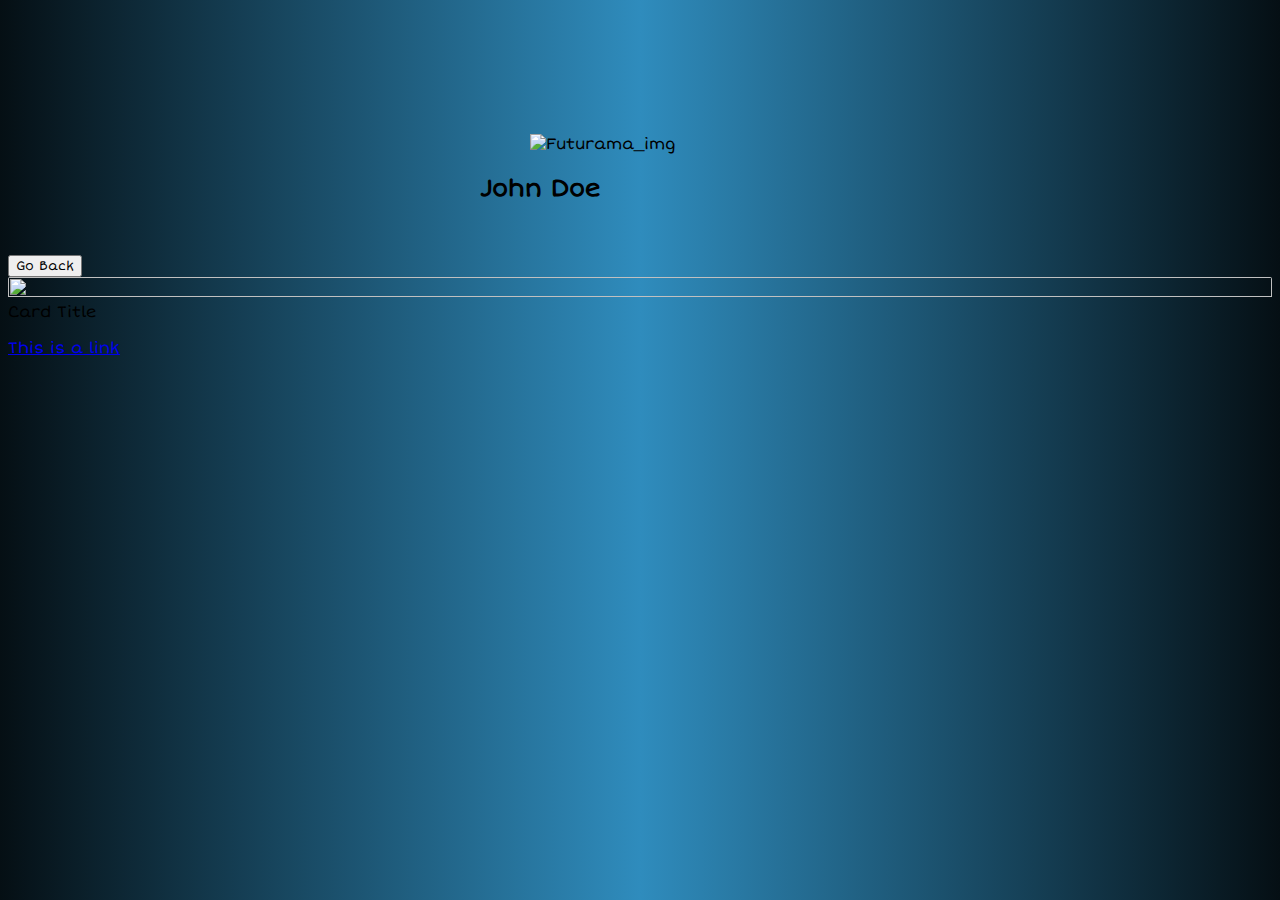
==== ResultPage.html @ b77397b9 "fixed img via style.css so it stays in the card" ====
<!DOCTYPE html>
<html lang="en">

<head>

    <!-- materialize -->
    <link rel="stylesheet" href="https://cdnjs.cloudflare.com/ajax/libs/materialize/0.97.8/css/materialize.min.css"
        integrity="sha512-17AHGe9uFHHt+QaRYieK7bTdMMHBMi8PeWG99Mf/xEcfBLDCn0Gze8Xcx1KoSZxDnv+KnCC+os/vuQ7jrF/nkw=="
        crossorigin="anonymous" referrerpolicy="no-referrer" />
    <!-- FontAwesome -->
    <link rel="stylesheet" href="https://use.fontawesome.com/releases/v5.8.1/css/all.css"
        integrity="sha384-50oBUHEmvpQ+1lW4y57PTFmhCaXp0ML5d60M1M7uH2+nqUivzIebhndOJK28anvf" crossorigin="anonymous" />
    <link rel="preconnect" href="https://fonts.googleapis.com">
    <link rel="preconnect" href="https://fonts.gstatic.com" crossorigin>
    <link href="https://fonts.googleapis.com/css2?family=Short+Stack&display=swap" rel="stylesheet">
    <link rel="preconnect" href="https://fonts.googleapis.com">
    <link rel="preconnect" href="https://fonts.gstatic.com" crossorigin>
    <link href="https://fonts.googleapis.com/css2?family=Short+Stack&display=swap" rel="stylesheet">
    <link rel="stylesheet" href="assets/css/style.css">
    <meta charset="UTF-8">
    <meta http-equiv="X-UA-Compatible" content="IE=edge">
    <meta name="viewport" content="width=device-width, initial-scale=1.0">
    <title>Results - Futurama Character Search</title>
</head>
<br>
<br>
<br>
<br>

<body>
    <div class="card-grid">

        <div class="charactercard" style="width: 20rem;">

            <img id="char-target" src="" alt="Futurama_img" style="width:50%">
            <div class="container">
                <h2><b id="char-name">John Doe</b></h2>
                </b></p>
            </div>
        </div>

        <!-- <div class="actorcard" style="width: 20rem;">
            <img id="actor-image" src="" alt="imdb_img" style="width:50%"> -->
        <div class="container">
            <!-- <h2><b id="actor-name">'Actor Name'</b></h2> -->
            <div id="actor-info">

            </div>

        </div>
    </div>

    <div>
        <button id="go-back" class="btn-large waves-effect waves-light">Go Back</button>
    </div>

    <div class="row">
        <div class="col s12 m3">
            <div class="card">
                <div class="card-image">
                    <img id="actor-image" src="">
                    <span id="actor-name" class="card-title">Card Title</span>
                </div>
                <div id="actor-info" class="card-content">
                    <p></p>
                </div>
                <div class="card-action">
                    <a href="#">This is a link</a>
                </div>
            </div>
        </div>
    </div>

</body>

<script src="./assets/js/results.js"></script>

</html>
---- assets/css/style.css ----
/*Search Page */

body {
  background-color: rgb(244, 214, 179);
  font-family: "Short Stack", cursive;
}
#header {
  background-size: cover;
  background-position-y: 40%;
  color: rgb(134, 7, 7);
  background-color: rgb(230, 178, 35);
  position: relative !important;
}

/* h1 style for Name */
#header h1 {
  font-size: 400%;
  text-align: center;
  text-transform: uppercase;
  font-weight: bold;
  -webkit-background-clip: text;
  -moz-background-clip: text;
  background-clip: text;
  text-shadow: 0px 3px 3px rgba(255, 255, 255, 0.5);
  margin-top: 0;
}

/*Jumbotron padding and border */
.jumbotron {
  padding: 1rem;
  border-radius: 0;
}

/* character Search width */
#search-character {
  width: 80%;
}

/* fontawesome magnifying glass icon */
#search-button-icon {
  width: 20px;
  display: inline-block;
}

/*About Futurama padding */
#info-about {
  padding-left: 15px;
  border-style: dashed;
  border-width: thick;
  background-color: rgb(205, 207, 83);
  font-family: "Short Stack", cursive;
}

img {
  margin-top: 30px;
  margin-left: 50px;
  width: 50%;
  height: 50%;
}

/* clear storage below list of characters */
#clear-storage {
  color: rgb(251, 246, 246);
  background-color: rgb(25, 123, 227);
  text-decoration: none;
  font-size: 0.75em;
  margin: 0.5em 0em 0em 0.5em;
}

/* character card styling */
.character-card {
  width: 9rem;
  background-color: #0275d8;
  color: white;
  text-align: center;
}

.card .card-image img {
  display: block;
  border-radius: 2px 2px 0 0;
  position: relative;
  left: 0;
  right: 0;
  top: 0;
  bottom: 0;
  width: 100%;
  margin: auto;
}

/* Results Page */

/** Body and Gradient Background */

body {
  background: #050f14;
  background: -moz-linear-gradient(left, #050f14 0%, #2f8cbd 50%, #050f14 100%);
  background: -webkit-linear-gradient(
    left,
    #050f14 0%,
    #2f8cbd 50%,
    #050f14 100%
  );
  background: linear-gradient(to right, #050f14 0%, #2f8cbd 50%, #050f14 100%);
}

/** Animation for Character card */

.bounce-in-top {
  animation: bounce-in-top 1.1s both;
}

@keyframes bounce-in-top {
  0% {
    transform: translateY(-500px);
    animation-timing-function: ease-in;
    opacity: 0;
  }
  38% {
    transform: translateY(0);
    animation-timing-function: ease-out;
    opacity: 1;
  }
  55% {
    transform: translateY(-65px);
    animation-timing-function: ease-in;
  }
  72% {
    transform: translateY(0);
    animation-timing-function: ease-out;
  }
  81% {
    transform: translateY(-28px);
    animation-timing-function: ease-in;
  }
  90% {
    transform: translateY(0);
    animation-timing-function: ease-out;
  }
  95% {
    transform: translateY(-8px);
    animation-timing-function: ease-in;
  }
  100% {
    transform: translateY(0);
    animation-timing-function: ease-out;
  }
}

/** Animation for Actor card */

.bounce-in-bottom {
  animation: bounce-in-bottom 1.1s both;
}

@keyframes bounce-in-bottom {
  0% {
    transform: translateY(500px);
    animation-timing-function: ease-in;
    opacity: 0;
  }
  38% {
    transform: translateY(0);
    animation-timing-function: ease-out;
    opacity: 1;
  }
  55% {
    transform: translateY(65px);
    animation-timing-function: ease-in;
  }
  72% {
    transform: translateY(0);
    animation-timing-function: ease-out;
  }
  81% {
    transform: translateY(28px);
    animation-timing-function: ease-in;
  }
  90% {
    transform: translateY(0);
    animation-timing-function: ease-out;
  }
  95% {
    transform: translateY(8px);
    animation-timing-function: ease-in;
  }
  100% {
    transform: translateY(0);
    animation-timing-function: ease-out;
  }
}

/** Card container */

.card-grid {
  display: grid;
  justify-content: center;
  align-items: center;
  grid-template-columns: repeat(auto-fill, minmax);
  gap: 1rem;
}

/** Character Card */

.charactercard {
  font-family: "Short Stack", cursive;
  animation: bounce-in-top 1.1s both;
  align-items: center;
  transition: 0.3s;
  padding: 1rem;
}

/** Actor Card */

.actorcard {
  font-family: "Short Stack", cursive;
  animation: bounce-in-bottom 1.1s both;
  align-items: center;
  transition: 0.3s;
  padding: 1rem;
}

#go-back {
  font-family: "Short Stack", cursive;
}
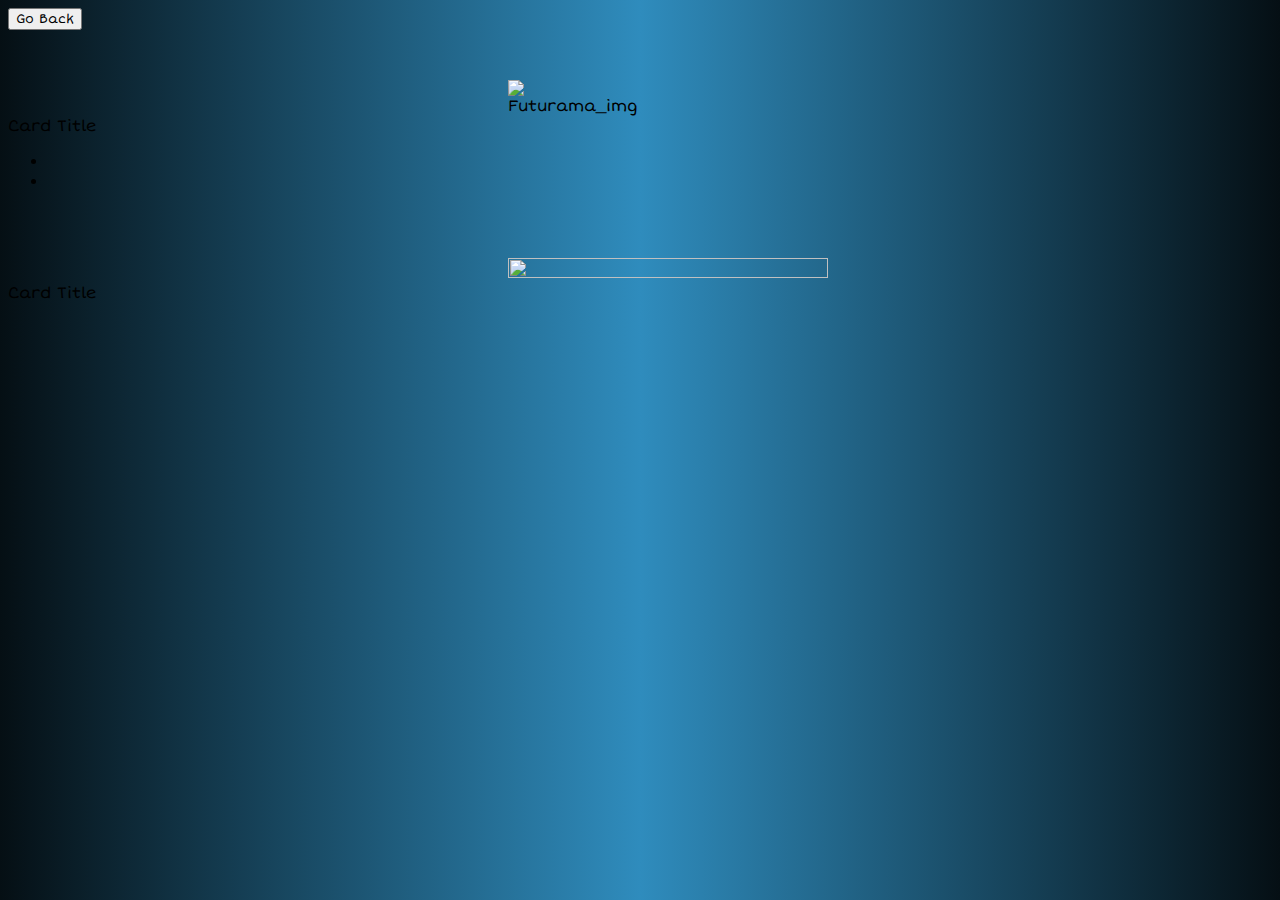
==== commit bed0eca7: "added in some data for the character card" ====
--- a/ResultPage.html
+++ b/ResultPage.html
@@ -22,51 +22,48 @@
     <meta name="viewport" content="width=device-width, initial-scale=1.0">
     <title>Results - Futurama Character Search</title>
 </head>
-<br>
-<br>
-<br>
-<br>
 
 <body>
-    <div class="card-grid">
-
-        <div class="charactercard" style="width: 20rem;">
-
-            <img id="char-target" src="" alt="Futurama_img" style="width:50%">
-            <div class="container">
-                <h2><b id="char-name">John Doe</b></h2>
-                </b></p>
-            </div>
-        </div>
-
-        <!-- <div class="actorcard" style="width: 20rem;">
-            <img id="actor-image" src="" alt="imdb_img" style="width:50%"> -->
-        <div class="container">
-            <!-- <h2><b id="actor-name">'Actor Name'</b></h2> -->
-            <div id="actor-info">
-
-            </div>
-
-        </div>
-    </div>
 
     <div>
         <button id="go-back" class="btn-large waves-effect waves-light">Go Back</button>
     </div>
 
-    <div class="row">
-        <div class="col s12 m3">
-            <div class="card">
-                <div class="card-image">
-                    <img id="actor-image" src="">
-                    <span id="actor-name" class="card-title">Card Title</span>
+
+    <div class="container">
+        <div class="row">
+            <div class="col 12 m6">
+                <div class="card bounce-in-top " style="width: 20rem;">
+                    <div class="card-image">
+                        <img id="char-target" src="" alt="Futurama_img">
+                        <span id="char-name" class="card-title">Card Title</span>
+                    </div>
+                    <div class="card-content">
+                        <ul>
+                            <li id="species"></li>
+                            <li id="planet"></li>
+                        </ul>
+                    </div>
+                    <div id="" class="">
+
+                    </div>
                 </div>
-                <div id="actor-info" class="card-content">
-                    <p></p>
+
+            </div>
+            <div class="col 12 m6">
+                <div class="card bounce-in-bottom" style="width: 20rem;" alt="actor card">
+                    <div class="card-image">
+                        <img id="actor-image" src="">
+                        <span id="actor-name" class="card-title">Card Title</span>
+                    </div>
+                    <div id="actor-info" class="card-content">
+                        <p id="actor-desc"></p>
+                    </div>
+                    <div id="card-link" class="card-action">
+
+                    </div>
                 </div>
-                <div class="card-action">
-                    <a href="#">This is a link</a>
-                </div>
+
             </div>
         </div>
     </div>
--- a/assets/css/style.css
+++ b/assets/css/style.css
@@ -25,15 +25,15 @@
   margin-top: 0;
 }
 
-/*Jumbotron padding and border */
-.jumbotron {
-  padding: 1rem;
-  border-radius: 0;
-}
 
 /* character Search width */
 #search-character {
   width: 80%;
+}
+label{
+  font-family:Luminari, fantasy;
+  font-size:x-large;
+  color:aliceblue;
 }
 
 /* fontawesome magnifying glass icon */
@@ -44,27 +44,43 @@
 
 /*About Futurama padding */
 #info-about {
-  padding-left: 15px;
+  padding-left: 20px;
   border-style: dashed;
   border-width: thick;
   background-color: rgb(205, 207, 83);
-  font-family: "Short Stack", cursive;
-}
-
+  /* font-family: "Short Stack", cursive; */
+}
+ /* #random-character{
+  margin-top: 200px;
+}  */
 img {
-  margin-top: 30px;
-  margin-left: 50px;
-  width: 50%;
-  height: 50%;
-}
-
-/* clear storage below list of characters */
-#clear-storage {
-  color: rgb(251, 246, 246);
-  background-color: rgb(25, 123, 227);
-  text-decoration: none;
-  font-size: 0.75em;
-  margin: 0.5em 0em 0em 0.5em;
+  margin-top: 50px;
+  margin-left: 500px;
+  width: 100%;
+  height: 100%;
+
+}
+h2{
+  font-size:x-large;
+  font-family:cursive;
+  font-weight:bolder;
+  color:brown;
+  margin-top: 50px;
+}
+#quote{
+  font-size:larger;
+  font-family: Chalkduster, fantasy ;
+  font-style: oblique;
+  font-weight: bold;
+  color:rgb(6, 6, 162);
+  text-align:left;
+  margin-top: 200px;
+
+}
+
+footer{
+  color: aliceblue;
+  text-align: center;
 }
 
 /* character card styling */
@@ -75,17 +91,6 @@
   text-align: center;
 }
 
-.card .card-image img {
-  display: block;
-  border-radius: 2px 2px 0 0;
-  position: relative;
-  left: 0;
-  right: 0;
-  top: 0;
-  bottom: 0;
-  width: 100%;
-  margin: auto;
-}
 
 /* Results Page */
 
@@ -221,4 +226,4 @@
 
 #go-back {
   font-family: "Short Stack", cursive;
-}
+}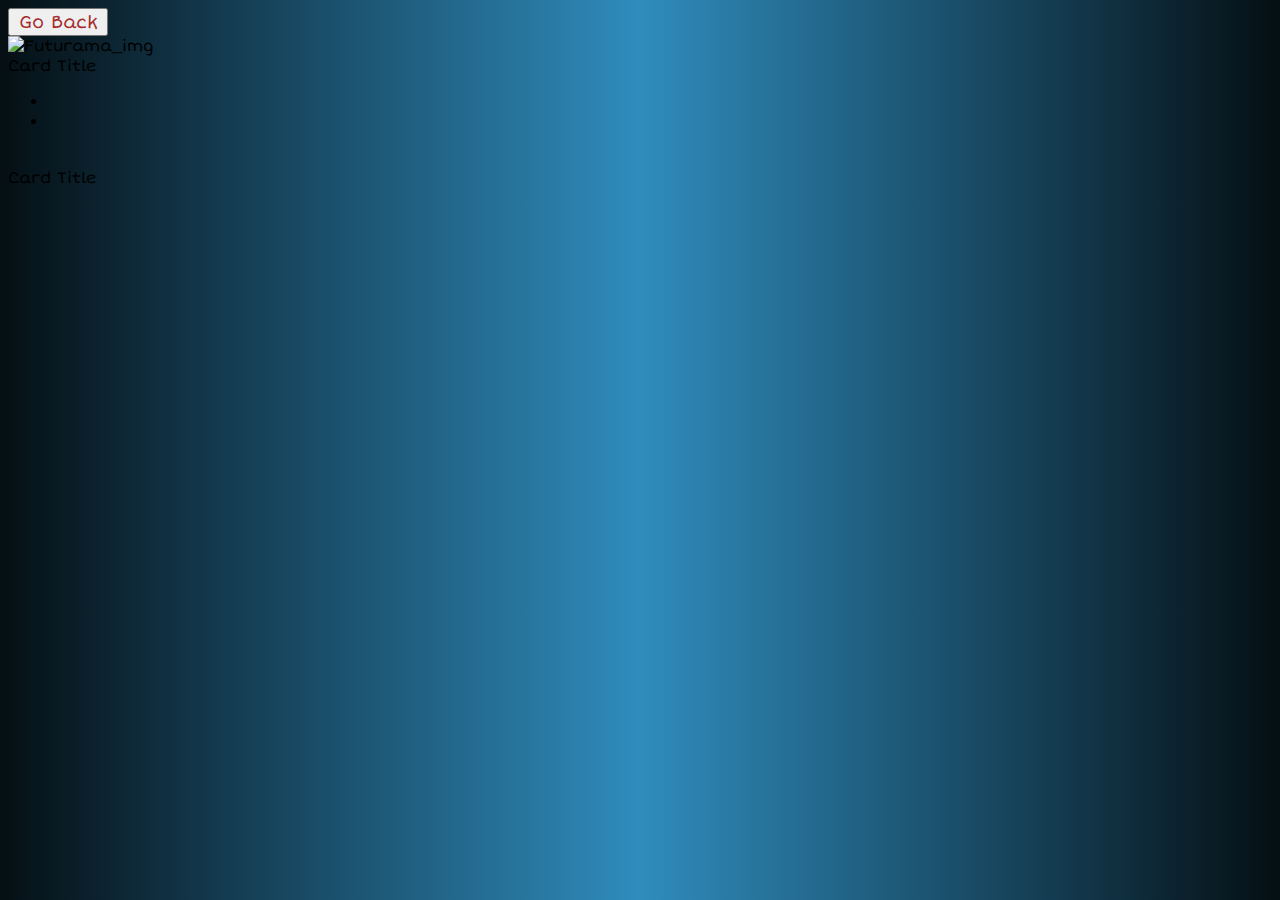
==== commit ad45faa4: "moved card title off img and into card content" ====
--- a/ResultPage.html
+++ b/ResultPage.html
@@ -36,9 +36,10 @@
                 <div class="card bounce-in-top " style="width: 20rem;">
                     <div class="card-image">
                         <img id="char-target" src="" alt="Futurama_img">
-                        <span id="char-name" class="card-title">Card Title</span>
+
                     </div>
                     <div class="card-content">
+                        <span id="char-name" class="card-title">Card Title</span>
                         <ul>
                             <li id="species"></li>
                             <li id="planet"></li>
@@ -54,12 +55,12 @@
                 <div class="card bounce-in-bottom" style="width: 20rem;" alt="actor card">
                     <div class="card-image">
                         <img id="actor-image" src="">
-                        <span id="actor-name" class="card-title">Card Title</span>
                     </div>
                     <div id="actor-info" class="card-content">
+                        <span id="actor-name" class="card-title">Card Title</span>
                         <p id="actor-desc"></p>
                     </div>
-                    <div id="card-link" class="card-action">
+                    <div id="card-link" class="card-action waves-effect waves-light">
 
                     </div>
                 </div>
--- a/assets/css/style.css
+++ b/assets/css/style.css
@@ -28,7 +28,7 @@
 
 /* character Search width */
 #search-character {
-  width: 80%;
+  width: auto;
 }
 label{
   font-family:Luminari, fantasy;
@@ -48,19 +48,16 @@
   border-style: dashed;
   border-width: thick;
   background-color: rgb(205, 207, 83);
-  /* font-family: "Short Stack", cursive; */
-}
- /* #random-character{
-  margin-top: 200px;
-}  */
-img {
+}
+
+.random-pic {
   margin-top: 50px;
   margin-left: 500px;
-  width: 100%;
-  height: 100%;
-
-}
-h2{
+  width: 80%;
+  height: 80%;
+
+}
+h3{
   font-size:x-large;
   font-family:cursive;
   font-weight:bolder;
@@ -226,4 +223,10 @@
 
 #go-back {
   font-family: "Short Stack", cursive;
+  font-size: large;
+  width:100px;
+  display:inline-block;
+  color:brown;
+
+
 }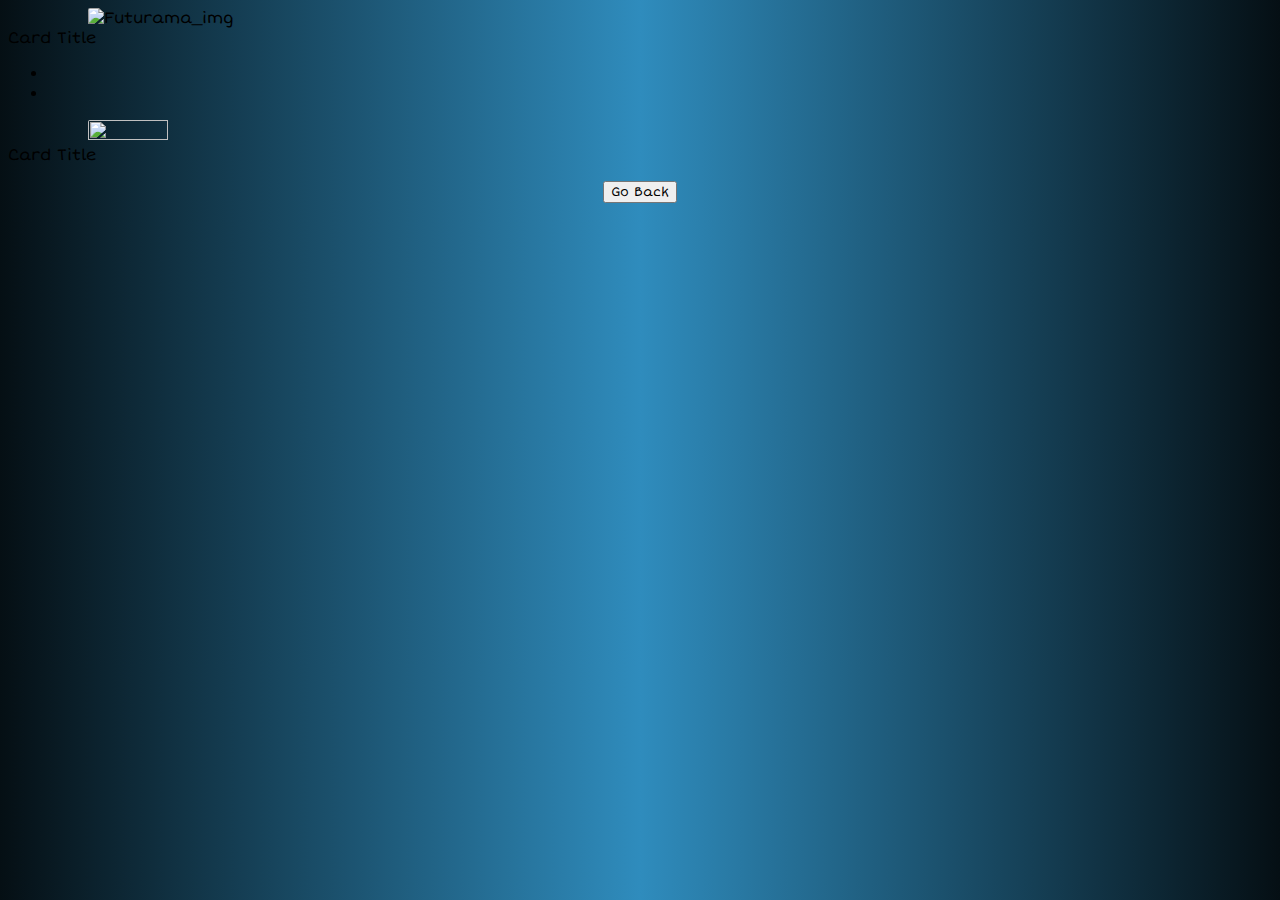
==== commit 3ee045df: "final code for MVP" ====
--- a/ResultPage.html
+++ b/ResultPage.html
@@ -25,17 +25,15 @@
 
 <body>
 
-    <div>
-        <button id="go-back" class="btn-large waves-effect waves-light">Go Back</button>
-    </div>
+    
 
 
     <div class="container">
         <div class="row">
             <div class="col 12 m6">
-                <div class="card bounce-in-top " style="width: 20rem;">
+                <div id="" class="card large bounce-in-top left-align" style="width: 20rem;">
                     <div class="card-image">
-                        <img id="char-target" src="" alt="Futurama_img">
+                        <img id="char-target" src="" alt="Futurama_img" style="height: 50%;">
 
                     </div>
                     <div class="card-content">
@@ -52,15 +50,15 @@
 
             </div>
             <div class="col 12 m6">
-                <div class="card bounce-in-bottom" style="width: 20rem;" alt="actor card">
+                <div class="card large bounce-in-bottom" style="width: 20rem;" alt="actor card">
                     <div class="card-image">
-                        <img id="actor-image" src="">
+                        <img id="actor-image" src="" style="height: 50%;">
                     </div>
-                    <div id="actor-info" class="card-content">
+                    <div id="actor" class="card-content">
                         <span id="actor-name" class="card-title">Card Title</span>
                         <p id="actor-desc"></p>
                     </div>
-                    <div id="card-link" class="card-action waves-effect waves-light">
+                    <div id="card-link" class="card-action teal lighten-2">
 
                     </div>
                 </div>
@@ -69,6 +67,10 @@
         </div>
     </div>
 
+    <div class="back-button">
+        <button id="go-back" class="btn-large waves-effect waves-light">Go Back</button>
+    </div>
+
 </body>
 
 <script src="./assets/js/results.js"></script>
--- a/assets/css/style.css
+++ b/assets/css/style.css
@@ -25,15 +25,15 @@
   margin-top: 0;
 }
 
+/*Jumbotron padding and border */
+.jumbotron {
+  padding: 1rem;
+  border-radius: 0;
+}
 
 /* character Search width */
 #search-character {
-  width: auto;
-}
-label{
-  font-family:Luminari, fantasy;
-  font-size:x-large;
-  color:aliceblue;
+  width: 80%;
 }
 
 /* fontawesome magnifying glass icon */
@@ -44,50 +44,28 @@
 
 /*About Futurama padding */
 #info-about {
-  padding-left: 20px;
+  padding-left: 15px;
   border-style: dashed;
   border-width: thick;
   background-color: rgb(205, 207, 83);
-}
-
-.random-pic {
-  margin-top: 50px;
-  margin-left: 500px;
-  width: 80%;
-  height: 80%;
-
-}
-h3{
-  font-size:x-large;
-  font-family:cursive;
-  font-weight:bolder;
-  color:brown;
-  margin-top: 50px;
-}
-#quote{
-  font-size:larger;
-  font-family: Chalkduster, fantasy ;
-  font-style: oblique;
-  font-weight: bold;
-  color:rgb(6, 6, 162);
-  text-align:left;
-  margin-top: 200px;
-
-}
-
-footer{
-  color: aliceblue;
-  text-align: center;
-}
-
-/* character card styling */
-.character-card {
-  width: 9rem;
-  background-color: #0275d8;
-  color: white;
-  text-align: center;
-}
-
+  font-family: "Short Stack", cursive;
+}
+
+img {
+  margin-top: 30px;
+  margin-left: 50px;
+  width: 50%;
+  height: 50%;
+}
+
+/* clear storage below list of characters */
+#clear-storage {
+  color: rgb(251, 246, 246);
+  background-color: rgb(25, 123, 227);
+  text-decoration: none;
+  font-size: 0.75em;
+  margin: 0.5em 0em 0em 0.5em;
+}
 
 /* Results Page */
 
@@ -105,6 +83,16 @@
   background: linear-gradient(to right, #050f14 0%, #2f8cbd 50%, #050f14 100%);
 }
 
+.back-button {
+  text-align: center;
+  
+}
+
+#go-back {
+  font-family: "Short Stack", cursive;
+  margin-bottom: 10px;
+}
+
 /** Animation for Character card */
 
 .bounce-in-top {
@@ -211,6 +199,32 @@
   padding: 1rem;
 }
 
+/* character card styling */
+.character-card {
+  width: 9rem;
+  background-color: #0275d8;
+  /* color: white; */
+  text-align: center;
+}
+
+.card .card-image img {
+  display: block;
+  border-radius: 2px 2px 0 0;
+  position: relative;
+  left: 0;
+  right: 0;
+  top: 0;
+  bottom: 0;
+  height: 50%;
+  /* width: 100%; */
+  margin: auto;
+  align-items: center;
+}
+
+.card-item {
+  text-align: center;
+}
+
 /** Actor Card */
 
 .actorcard {
@@ -220,13 +234,3 @@
   transition: 0.3s;
   padding: 1rem;
 }
-
-#go-back {
-  font-family: "Short Stack", cursive;
-  font-size: large;
-  width:100px;
-  display:inline-block;
-  color:brown;
-
-
-}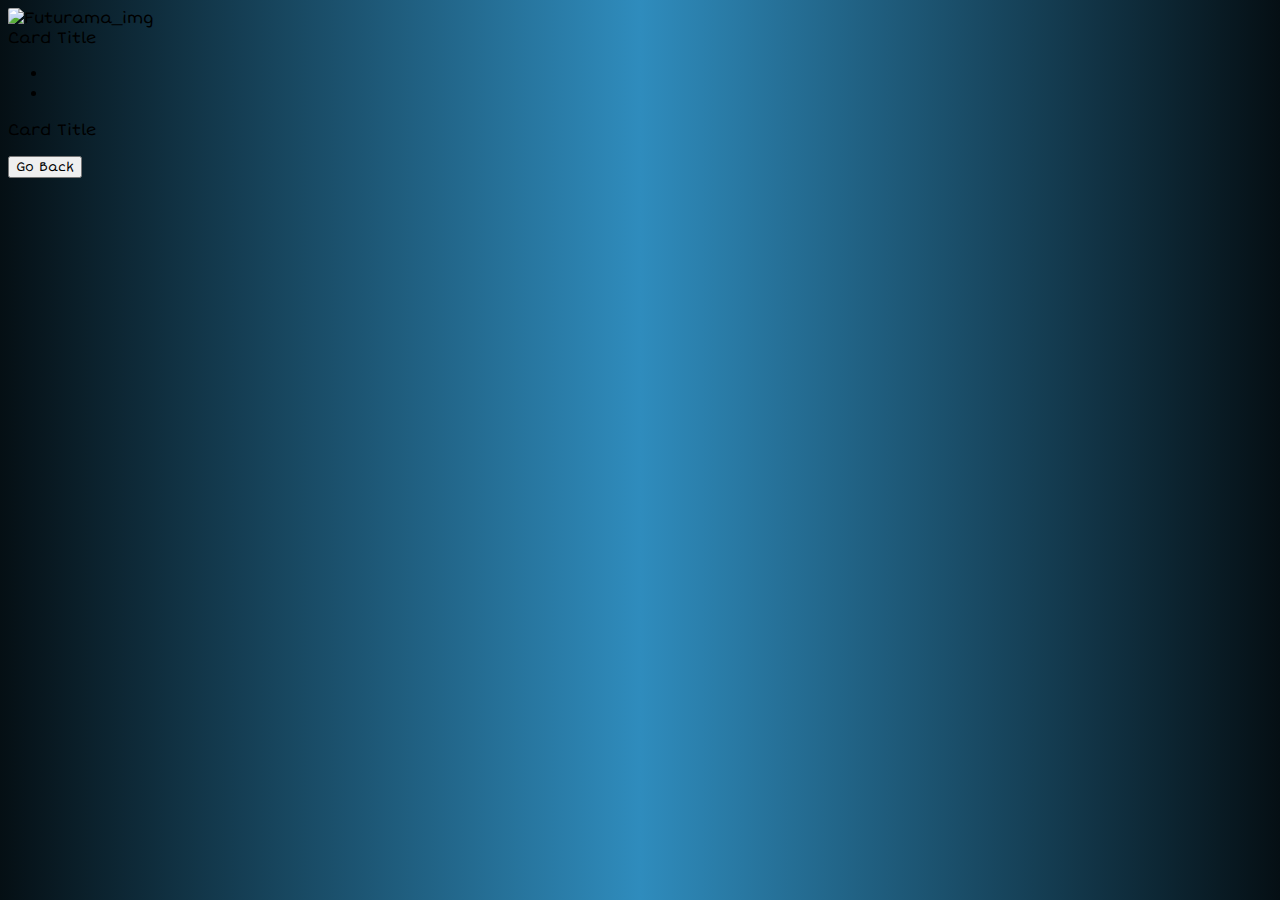
==== commit 2b395df9: "Merge pull request #27 from roo116/results-page" ====
--- a/ResultPage.html
+++ b/ResultPage.html
@@ -25,52 +25,54 @@
 
 <body>
 
-    
 
 
-    <div class="container">
-        <div class="row">
-            <div class="col 12 m6">
-                <div id="" class="card large bounce-in-top left-align" style="width: 20rem;">
-                    <div class="card-image">
-                        <img id="char-target" src="" alt="Futurama_img" style="height: 50%;">
+    <main>
+        <div class="container">
+            <div class="row">
+                <div class="center-align col 12 m6">
+                    <div id="" class="card large bounce-in-top center-align" style="width: 20rem;">
+                        <div class="card-image">
+                            <img id="char-target" src="" alt="Futurama_img" style="height: 50%;">
 
-                    </div>
-                    <div class="card-content">
-                        <span id="char-name" class="card-title">Card Title</span>
-                        <ul>
-                            <li id="species"></li>
-                            <li id="planet"></li>
-                        </ul>
-                    </div>
-                    <div id="" class="">
+                        </div>
+                        <div class="card-content">
+                            <span id="char-name" class="card-title">Card Title</span>
+                            <ul>
+                                <li id="species"></li>
+                                <li id="planet"></li>
+                            </ul>
+                        </div>
+                        <div id="" class="">
 
+                        </div>
                     </div>
                 </div>
 
-            </div>
-            <div class="col 12 m6">
-                <div class="card large bounce-in-bottom" style="width: 20rem;" alt="actor card">
-                    <div class="card-image">
-                        <img id="actor-image" src="" style="height: 50%;">
+
+                <div class="center-align col 12 m6">
+                    <div class="card large bounce-in-bottom" style="width: 20rem;" alt="actor card">
+                        <div class="card-image">
+                            <img id="actor-image" src="" style="height: 50%;">
+                        </div>
+                        <div id="actor" class="card-content">
+                            <span id="actor-name" class="card-title">Card Title</span>
+                            <p id="actor-desc"></p>
+                        </div>
+                        <div id="card-link" class="card-action teal lighten-1">
+
+                        </div>
                     </div>
-                    <div id="actor" class="card-content">
-                        <span id="actor-name" class="card-title">Card Title</span>
-                        <p id="actor-desc"></p>
-                    </div>
-                    <div id="card-link" class="card-action teal lighten-2">
-
-                    </div>
+                </div>
+                <div class="col s12">
+                    <button id="go-back" class="btn-large waves-effect waves-light">Go Back</button>
                 </div>
 
             </div>
         </div>
-    </div>
 
-    <div class="back-button">
-        <button id="go-back" class="btn-large waves-effect waves-light">Go Back</button>
-    </div>
 
+    </main>
 </body>
 
 <script src="./assets/js/results.js"></script>
--- a/assets/css/style.css
+++ b/assets/css/style.css
@@ -25,15 +25,15 @@
   margin-top: 0;
 }
 
-/*Jumbotron padding and border */
-.jumbotron {
-  padding: 1rem;
-  border-radius: 0;
-}
 
 /* character Search width */
 #search-character {
-  width: 80%;
+  width: auto;
+}
+label{
+  font-family:Luminari, fantasy;
+  font-size:x-large;
+  color:aliceblue;
 }
 
 /* fontawesome magnifying glass icon */
@@ -44,27 +44,48 @@
 
 /*About Futurama padding */
 #info-about {
-  padding-left: 15px;
+  padding-left: 20px;
   border-style: dashed;
   border-width: thick;
   background-color: rgb(205, 207, 83);
-  font-family: "Short Stack", cursive;
-}
-
-img {
-  margin-top: 30px;
-  margin-left: 50px;
-  width: 50%;
-  height: 50%;
-}
-
-/* clear storage below list of characters */
-#clear-storage {
-  color: rgb(251, 246, 246);
-  background-color: rgb(25, 123, 227);
-  text-decoration: none;
-  font-size: 0.75em;
-  margin: 0.5em 0em 0em 0.5em;
+}
+
+.random-pic {
+  margin-top: 50px;
+  margin-left: 500px;
+  width: 80%;
+  height: 80%;
+
+}
+h3{
+  font-size:x-large;
+  font-family:cursive;
+  font-weight:bolder;
+  color:brown;
+  margin-top: 50px;
+}
+#quote{
+  font-size:larger;
+  font-family: Chalkduster, fantasy ;
+  font-style: oblique;
+  font-weight: bold;
+  color:rgb(6, 6, 162);
+  text-align:left;
+  margin-top: 200px;
+
+}
+
+footer{
+  color: aliceblue;
+  text-align: center;
+}
+
+/* character card styling */
+.character-card {
+  width: 9rem;
+  background-color: #0275d8;
+  color: white;
+  text-align: center;
 }
 
 /* Results Page */
@@ -81,11 +102,6 @@
     #050f14 100%
   );
   background: linear-gradient(to right, #050f14 0%, #2f8cbd 50%, #050f14 100%);
-}
-
-.back-button {
-  text-align: center;
-  
 }
 
 #go-back {
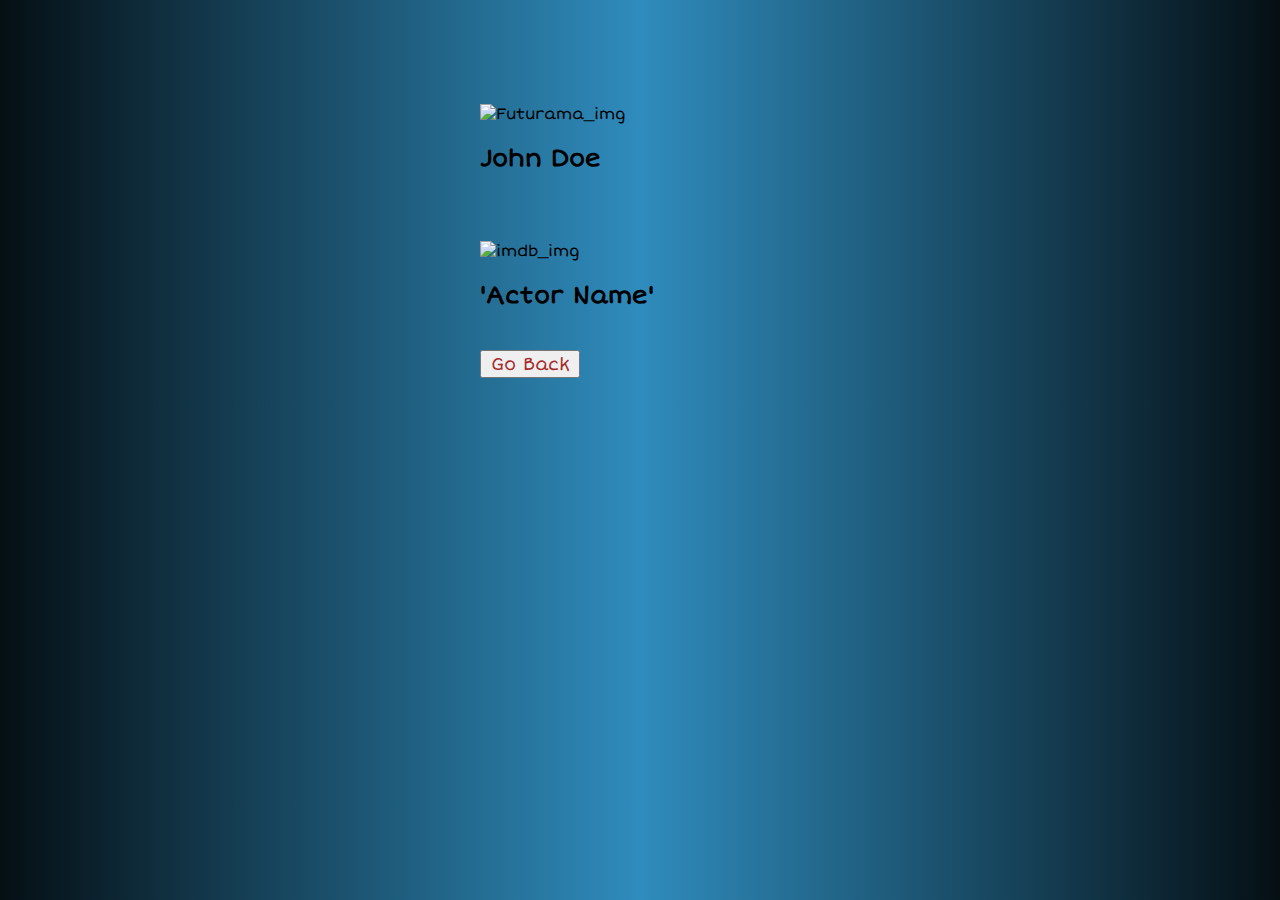
==== commit 0f8407e1: "Revert "Results page"" ====
--- a/ResultPage.html
+++ b/ResultPage.html
@@ -2,77 +2,46 @@
 <html lang="en">
 
 <head>
-
-    <!-- materialize -->
-    <link rel="stylesheet" href="https://cdnjs.cloudflare.com/ajax/libs/materialize/0.97.8/css/materialize.min.css"
-        integrity="sha512-17AHGe9uFHHt+QaRYieK7bTdMMHBMi8PeWG99Mf/xEcfBLDCn0Gze8Xcx1KoSZxDnv+KnCC+os/vuQ7jrF/nkw=="
-        crossorigin="anonymous" referrerpolicy="no-referrer" />
-    <!-- FontAwesome -->
-    <link rel="stylesheet" href="https://use.fontawesome.com/releases/v5.8.1/css/all.css"
-        integrity="sha384-50oBUHEmvpQ+1lW4y57PTFmhCaXp0ML5d60M1M7uH2+nqUivzIebhndOJK28anvf" crossorigin="anonymous" />
+    <link rel="stylesheet" href="assets/css/style.css">
     <link rel="preconnect" href="https://fonts.googleapis.com">
     <link rel="preconnect" href="https://fonts.gstatic.com" crossorigin>
     <link href="https://fonts.googleapis.com/css2?family=Short+Stack&display=swap" rel="stylesheet">
-    <link rel="preconnect" href="https://fonts.googleapis.com">
-    <link rel="preconnect" href="https://fonts.gstatic.com" crossorigin>
-    <link href="https://fonts.googleapis.com/css2?family=Short+Stack&display=swap" rel="stylesheet">
-    <link rel="stylesheet" href="assets/css/style.css">
     <meta charset="UTF-8">
     <meta http-equiv="X-UA-Compatible" content="IE=edge">
     <meta name="viewport" content="width=device-width, initial-scale=1.0">
     <title>Results - Futurama Character Search</title>
 </head>
+<br>
+<br>
+<br>
+<br>
 
 <body>
+    <div class="card-grid">
 
+        <div class="charactercard" style="width: 20rem;">
 
+            <img id="char-target" src="" alt="Futurama_img" style="width:50%">
+            <div class="container">
+                <h2><b id="char-name">John Doe</b></h2>
+                </b></p>
+            </div>
+        </div>
 
-    <main>
-        <div class="container">
-            <div class="row">
-                <div class="center-align col 12 m6">
-                    <div id="" class="card large bounce-in-top center-align" style="width: 20rem;">
-                        <div class="card-image">
-                            <img id="char-target" src="" alt="Futurama_img" style="height: 50%;">
+        <div class="actorcard" style="width: 20rem;">
+            <img id="actor-image" src="" alt="imdb_img" style="width:50%">
+            <div class="container">
+                <h2><b id="actor-name">'Actor Name'</b></h2>
+                <div id="actor-info">
 
-                        </div>
-                        <div class="card-content">
-                            <span id="char-name" class="card-title">Card Title</span>
-                            <ul>
-                                <li id="species"></li>
-                                <li id="planet"></li>
-                            </ul>
-                        </div>
-                        <div id="" class="">
-
-                        </div>
-                    </div>
-                </div>
-
-
-                <div class="center-align col 12 m6">
-                    <div class="card large bounce-in-bottom" style="width: 20rem;" alt="actor card">
-                        <div class="card-image">
-                            <img id="actor-image" src="" style="height: 50%;">
-                        </div>
-                        <div id="actor" class="card-content">
-                            <span id="actor-name" class="card-title">Card Title</span>
-                            <p id="actor-desc"></p>
-                        </div>
-                        <div id="card-link" class="card-action teal lighten-1">
-
-                        </div>
-                    </div>
-                </div>
-                <div class="col s12">
-                    <button id="go-back" class="btn-large waves-effect waves-light">Go Back</button>
                 </div>
 
             </div>
-        </div>
+            <br>    
+            <div>
+                <button id="go-back" class="btn-large waves-effect waves-light">Go Back</button>
+            </div>
 
-
-    </main>
 </body>
 
 <script src="./assets/js/results.js"></script>
--- a/assets/css/style.css
+++ b/assets/css/style.css
@@ -88,6 +88,7 @@
   text-align: center;
 }
 
+
 /* Results Page */
 
 /** Body and Gradient Background */
@@ -104,11 +105,6 @@
   background: linear-gradient(to right, #050f14 0%, #2f8cbd 50%, #050f14 100%);
 }
 
-#go-back {
-  font-family: "Short Stack", cursive;
-  margin-bottom: 10px;
-}
-
 /** Animation for Character card */
 
 .bounce-in-top {
@@ -215,32 +211,6 @@
   padding: 1rem;
 }
 
-/* character card styling */
-.character-card {
-  width: 9rem;
-  background-color: #0275d8;
-  /* color: white; */
-  text-align: center;
-}
-
-.card .card-image img {
-  display: block;
-  border-radius: 2px 2px 0 0;
-  position: relative;
-  left: 0;
-  right: 0;
-  top: 0;
-  bottom: 0;
-  height: 50%;
-  /* width: 100%; */
-  margin: auto;
-  align-items: center;
-}
-
-.card-item {
-  text-align: center;
-}
-
 /** Actor Card */
 
 .actorcard {
@@ -250,3 +220,13 @@
   transition: 0.3s;
   padding: 1rem;
 }
+
+#go-back {
+  font-family: "Short Stack", cursive;
+  font-size: large;
+  width:100px;
+  display:inline-block;
+  color:brown;
+
+
+}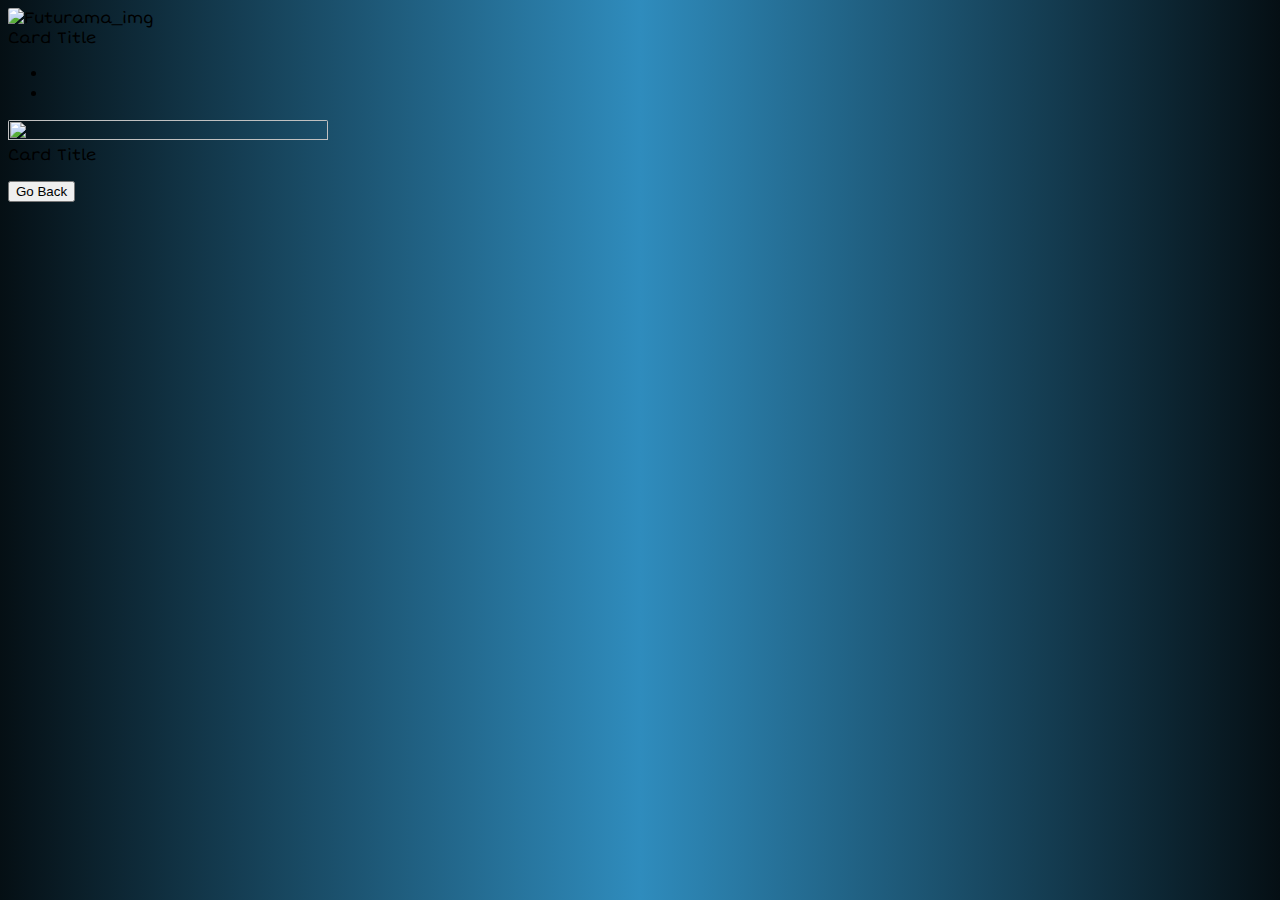
==== commit 426eb6a8: "fixed all the broken stuff and it seems to be working now" ====
--- a/ResultPage.html
+++ b/ResultPage.html
@@ -2,46 +2,78 @@
 <html lang="en">
 
 <head>
-    <link rel="stylesheet" href="assets/css/style.css">
+
+    <!-- materialize -->
+    <link rel="stylesheet" href="https://cdnjs.cloudflare.com/ajax/libs/materialize/0.97.8/css/materialize.min.css"
+        integrity="sha512-17AHGe9uFHHt+QaRYieK7bTdMMHBMi8PeWG99Mf/xEcfBLDCn0Gze8Xcx1KoSZxDnv+KnCC+os/vuQ7jrF/nkw=="
+        crossorigin="anonymous" referrerpolicy="no-referrer" />
+    <!-- FontAwesome -->
+    <link rel="stylesheet" href="https://use.fontawesome.com/releases/v5.8.1/css/all.css"
+        integrity="sha384-50oBUHEmvpQ+1lW4y57PTFmhCaXp0ML5d60M1M7uH2+nqUivzIebhndOJK28anvf" crossorigin="anonymous" />
     <link rel="preconnect" href="https://fonts.googleapis.com">
     <link rel="preconnect" href="https://fonts.gstatic.com" crossorigin>
     <link href="https://fonts.googleapis.com/css2?family=Short+Stack&display=swap" rel="stylesheet">
+    <link rel="preconnect" href="https://fonts.googleapis.com">
+    <link rel="preconnect" href="https://fonts.gstatic.com" crossorigin>
+    <link href="https://fonts.googleapis.com/css2?family=Short+Stack&display=swap" rel="stylesheet">
+    <link rel="stylesheet" href="assets/css/style.css">
     <meta charset="UTF-8">
     <meta http-equiv="X-UA-Compatible" content="IE=edge">
     <meta name="viewport" content="width=device-width, initial-scale=1.0">
     <title>Results - Futurama Character Search</title>
 </head>
-<br>
-<br>
-<br>
-<br>
 
 <body>
-    <div class="card-grid">
 
-        <div class="charactercard" style="width: 20rem;">
 
-            <img id="char-target" src="" alt="Futurama_img" style="width:50%">
-            <div class="container">
-                <h2><b id="char-name">John Doe</b></h2>
-                </b></p>
+
+    <main>
+        <div class="container">
+            <div class="row">
+                <div class="center-align col 12 m6">
+                    <div id="" class="card large bounce-in-top center-align" style="width: 20rem;">
+                        <div class="card-image">
+                            <img id="char-target" src="" alt="Futurama_img" style="height: 50%;">
+
+                        </div>
+                        <div class="card-content">
+                            <span id="char-name" class="card-title">Card Title</span>
+                            <ul>
+                                <li id="species"></li>
+                                <li id="planet"></li>
+                            </ul>
+                        </div>
+                        <div id="" class="">
+
+                        </div>
+                    </div>
+                </div>
+
+                <div class="center-align col 12 m6">
+                    <div class="card large bounce-in-bottom" style="width: 20rem;" alt="actor card">
+                        <div class="card-image">
+                            <img id="actor-image" src="" style="height: 50%;">
+                        </div>
+                        <div id="actor" class="card-content">
+                            <span id="actor-name" class="card-title">Card Title</span>
+                            <p id="actor-desc"></p>
+                        </div>
+                        <div id="card-link" class="card-action teal lighten-1">
+
+                        </div>
+                    </div>
+                </div>
+                <div class="col s12">
+                    <button id="go-back" class="btn-large waves-effect waves-light">Go Back</button>
+                </div>
+
+               
+
             </div>
         </div>
 
-        <div class="actorcard" style="width: 20rem;">
-            <img id="actor-image" src="" alt="imdb_img" style="width:50%">
-            <div class="container">
-                <h2><b id="actor-name">'Actor Name'</b></h2>
-                <div id="actor-info">
 
-                </div>
-
-            </div>
-            <br>    
-            <div>
-                <button id="go-back" class="btn-large waves-effect waves-light">Go Back</button>
-            </div>
-
+    </main>
 </body>
 
 <script src="./assets/js/results.js"></script>
--- a/assets/css/style.css
+++ b/assets/css/style.css
@@ -26,16 +26,16 @@
 }
 
 
+
 /* character Search width */
 #search-character {
-  width: auto;
+  width: 80%;
 }
 label{
   font-family:Luminari, fantasy;
   font-size:x-large;
   color:aliceblue;
 }
-
 /* fontawesome magnifying glass icon */
 #search-button-icon {
   width: 20px;
@@ -48,23 +48,23 @@
   border-style: dashed;
   border-width: thick;
   background-color: rgb(205, 207, 83);
-}
-
-.random-pic {
+  font-family: "Short Stack", cursive;
+}
+
+img {
   margin-top: 50px;
   margin-left: 500px;
-  width: 80%;
-  height: 80%;
-
-}
-h3{
+  width: 100%;
+  height: 100%;
+}
+h2{
   font-size:x-large;
   font-family:cursive;
   font-weight:bolder;
   color:brown;
   margin-top: 50px;
 }
-#quote{
+#quote {
   font-size:larger;
   font-family: Chalkduster, fantasy ;
   font-style: oblique;
@@ -72,7 +72,6 @@
   color:rgb(6, 6, 162);
   text-align:left;
   margin-top: 200px;
-
 }
 
 footer{
@@ -87,7 +86,6 @@
   color: white;
   text-align: center;
 }
-
 
 /* Results Page */
 
@@ -105,6 +103,7 @@
   background: linear-gradient(to right, #050f14 0%, #2f8cbd 50%, #050f14 100%);
 }
 
+
 /** Animation for Character card */
 
 .bounce-in-top {
@@ -211,6 +210,24 @@
   padding: 1rem;
 }
 
+.card .card-image img {
+  display: block;
+  border-radius: 2px 2px 0 0;
+  position: relative;
+  left: 0;
+  right: 0;
+  top: 0;
+  bottom: 0;
+  height: 50%;
+  /* width: 100%; */
+  margin: auto;
+  align-items: center;
+}
+
+.card-item {
+  text-align: center;
+}
+
 /** Actor Card */
 
 .actorcard {
@@ -220,13 +237,3 @@
   transition: 0.3s;
   padding: 1rem;
 }
-
-#go-back {
-  font-family: "Short Stack", cursive;
-  font-size: large;
-  width:100px;
-  display:inline-block;
-  color:brown;
-
-
-}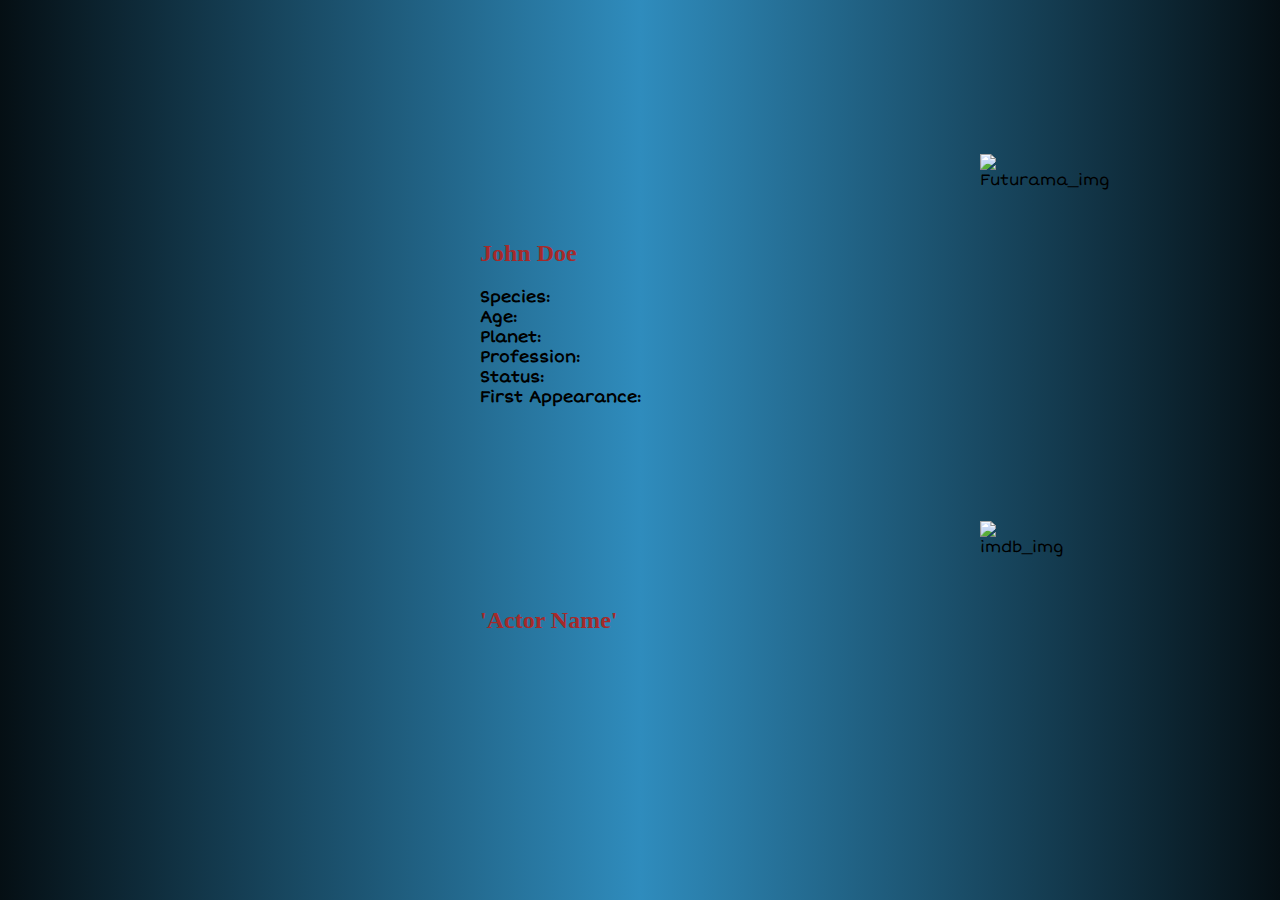
==== commit ff7edd64: "Readme updated" ====
--- a/ResultPage.html
+++ b/ResultPage.html
@@ -1,81 +1,51 @@
 <!DOCTYPE html>
 <html lang="en">
-
 <head>
-
-    <!-- materialize -->
-    <link rel="stylesheet" href="https://cdnjs.cloudflare.com/ajax/libs/materialize/0.97.8/css/materialize.min.css"
-        integrity="sha512-17AHGe9uFHHt+QaRYieK7bTdMMHBMi8PeWG99Mf/xEcfBLDCn0Gze8Xcx1KoSZxDnv+KnCC+os/vuQ7jrF/nkw=="
-        crossorigin="anonymous" referrerpolicy="no-referrer" />
-    <!-- FontAwesome -->
-    <link rel="stylesheet" href="https://use.fontawesome.com/releases/v5.8.1/css/all.css"
-        integrity="sha384-50oBUHEmvpQ+1lW4y57PTFmhCaXp0ML5d60M1M7uH2+nqUivzIebhndOJK28anvf" crossorigin="anonymous" />
+    <link rel="stylesheet" href="assets/css/style.css">
     <link rel="preconnect" href="https://fonts.googleapis.com">
     <link rel="preconnect" href="https://fonts.gstatic.com" crossorigin>
     <link href="https://fonts.googleapis.com/css2?family=Short+Stack&display=swap" rel="stylesheet">
-    <link rel="preconnect" href="https://fonts.googleapis.com">
-    <link rel="preconnect" href="https://fonts.gstatic.com" crossorigin>
-    <link href="https://fonts.googleapis.com/css2?family=Short+Stack&display=swap" rel="stylesheet">
-    <link rel="stylesheet" href="assets/css/style.css">
     <meta charset="UTF-8">
     <meta http-equiv="X-UA-Compatible" content="IE=edge">
     <meta name="viewport" content="width=device-width, initial-scale=1.0">
-    <title>Results - Futurama Character Search</title>
+    <title>Document</title>
 </head>
+<br>
+<br>
+<br>
+<br>
+<body>
+    <div class="card-grid">
+  
+            <div class="charactercard" style="width: 20rem;">
+                
+                <img src="futurama_api.png" alt="Futurama_img" style="width:100%">
+                <div class="container">
+                <h2><b>John Doe</b></h2>
+                <p><b>
+                    Species: 
+                    <br>
+                    Age: 
+                    <br>
+                    Planet: 
+                    <br>
+                    Profession: 
+                    <br>
+                    Status:
+                    <br>
+                    First Appearance:
+                    <br>
+                </b></p>
+                </div>
+            </div>
 
-<body>
-
-
-
-    <main>
-        <div class="container">
-            <div class="row">
-                <div class="center-align col 12 m6">
-                    <div id="" class="card large bounce-in-top center-align" style="width: 20rem;">
-                        <div class="card-image">
-                            <img id="char-target" src="" alt="Futurama_img" style="height: 50%;">
-
-                        </div>
-                        <div class="card-content">
-                            <span id="char-name" class="card-title">Card Title</span>
-                            <ul>
-                                <li id="species"></li>
-                                <li id="planet"></li>
-                            </ul>
-                        </div>
-                        <div id="" class="">
-
-                        </div>
-                    </div>
+            <div class="actorcard" style="width: 20rem;">
+                <img src="imdb_api.png" alt="imdb_img" style="width:100%">
+                <div class="container">
+                <h2><b>'Actor Name'</b></h2>
                 </div>
 
-                <div class="center-align col 12 m6">
-                    <div class="card large bounce-in-bottom" style="width: 20rem;" alt="actor card">
-                        <div class="card-image">
-                            <img id="actor-image" src="" style="height: 50%;">
-                        </div>
-                        <div id="actor" class="card-content">
-                            <span id="actor-name" class="card-title">Card Title</span>
-                            <p id="actor-desc"></p>
-                        </div>
-                        <div id="card-link" class="card-action teal lighten-1">
+      </div>
 
-                        </div>
-                    </div>
-                </div>
-                <div class="col s12">
-                    <button id="go-back" class="btn-large waves-effect waves-light">Go Back</button>
-                </div>
-
-               
-
-            </div>
-        </div>
-
-
-    </main>
 </body>
-
-<script src="./assets/js/results.js"></script>
-
 </html>